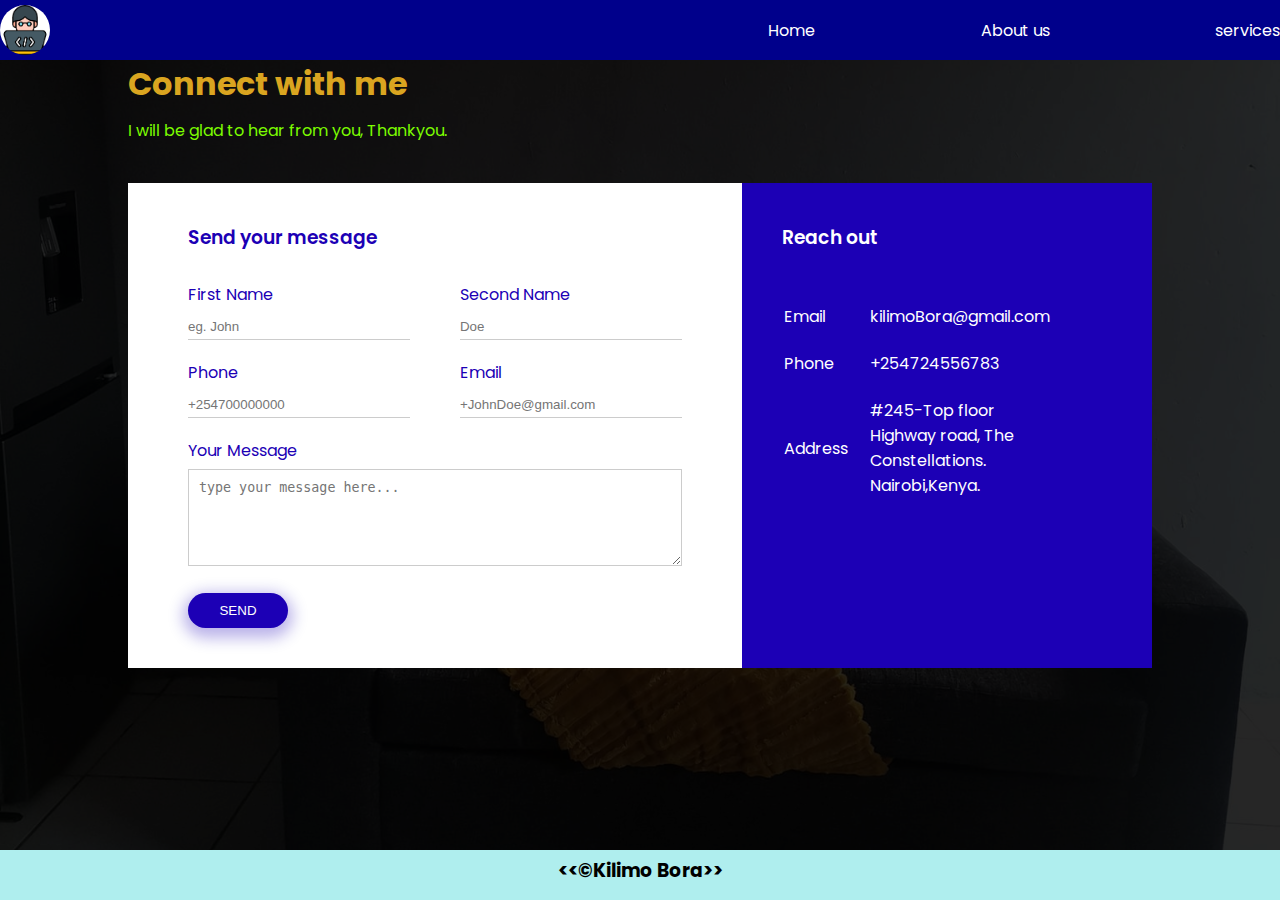
==== contact.html @ e6666177 "first commit" ====
<!DOCTYPE html>
<html lang="en">
<head>
  <meta charset="UTF-8">
  <meta name="viewport" content="width=device-width, initial-scale=1.0">
  <title>Contact page</title>
  <link href="https://fonts.googleapis.com/css2?family=Poppins:wght@200;400;500&display=swap" rel="stylesheet">
  <link rel="stylesheet" href="contact.css">
</head>
<body>
  <div class="home-nav-section">
    <img class="home-logo" src="Images/developer.png" alt="">
   <div class="content-section">
    <ul>
      <li><a href="home.html">Home</a></li>
      <li><a href="about.html">About us</a></li>
      <li><a href="services.html">services</a></li>
      
    </ul>
   </div> 
   
   </div>
  </div>
  <div class="container">
    <h1>Connect with me</h1>
    <p style="color:lawngreen">
      I will be glad to hear from you, Thankyou.
    </p>
    <div class="contact-box">
      <div class="contact-left">
        <h3>Send your message</h3>
        <div class="input-row">
          <div class="input-group">
            <label for="fname">First Name</label>
            <input type="fname" name="fname" id="fname" placeholder="eg. John" required>
          </div>
          <div class="input-group">
            <label for="sname">Second Name</label>
            <input type="text"sname="sname" id="sname" placeholder="Doe" required>
          </div>
        </div>
        <div class="input-row">
          <div class="input-group">
            <label for="tel">Phone</label>
            <input type="tel" name="tel" id="tel" placeholder="+254700000000" required>
          </div>
          <div class="input-group">
            <label for="name">Email</label>
            <input type="email" name="email" id="email" placeholder="+JohnDoe@gmail.com" required>
          </div>
        </div>
        <label for="msg">Your Message</label>
        <textarea name="msg" id="msg" rows="5" placeholder="type your message here..."></textarea>
        <button type="submit">SEND</button>
      </div>
      <div class="contact-right">
        <h3>Reach out</h3>
        <table>
          <tr>
            <td>Email</td>
            <td>kilimoBora@gmail.com</td>
          </tr>
          <tr>
            <td>Phone</td>
            <td>+254724556783</td>
          </tr>
          <tr>
            <td>Address</td>
            <td>#245-Top floor<br>
              Highway road, The Constellations.<br>
              Nairobi,Kenya.
            </td>
          </tr>
        </table>
      </div>
    </div>
  </div>
  <div class="footer">
    <div><h3>&lt;&lt;&copy;Kilimo Bora&gt;&gt;</h3></div>
  </div>
</body>
</html>
---- contact.css ----
*{
  padding:0;
  margin:0;
  box-sizing: border-box;

}

body{
  background-image: linear-gradient(rgba(0,0,0,0.85), rgba(0,0,0,0.85)), url('Images/home.jpg');
  background-position: center;
  background-size: cover;
  font-family: 'Poppins', sans-serif;
}

.home-nav-section{
  height: 60px;
  background-color: darkblue;
  display:flex;
  justify-content: space-between;
  align-items: center;
  position: fixed;
  top:0;
  left:0;
  right:0;
}


.home-logo{
  width:50px;
  height: 50px;
  background-position: center;
  background-size: cover;
  border-radius: 50%;
}


.content-section{
  width:40%;
}



.content-section ul{
  list-style: none;
  display: flex;
  justify-content: space-between;
  
  
}

.content-section ul li{
  display: inline-block;
  position: relative;
}

.content-section ul li a{
  color:#fff;
  text-decoration: none;
  font-size: 16px;
}

.content-section ul li::after{
  content: '';
  height: 4px;
  width: 0;
  background: red;
  position: absolute;
  left: 0;
  bottom: -5px;
}

.content-section ul li:hover::after{
  width: 100%;
  transition: 0.5s;

}

.profile{

  width:30%;
  display:flex;
  justify-content: space-around;
  align-items: center;
}

.profile .log-out{
  width:60px;
  height: 20px;
  background-color: red;
}



.profile .log-out div a{
  width: 100%;
  color:#fff;
  padding-left: 2px;
  font-size: 15px;
  text-decoration: none;
}

.profile .bell{
  width:27px;
  height: 27px;
  position: relative;

}

.profile .bell img{
  width:100%;
  background-position: center;
  background-size: cover;
  border-radius: 50%;
 
}

 .count{
  width: 15px;
  height: 15px;
  position: absolute;
  top:-8px;
  right: -4px;
  background-color: red;
 position: absolute;
  border-radius: 50%;
}

.count p{
  width: 100%;
  margin: 0 auto;
  color: #fff;
  font-weight: 600;
  font-size: 12px;
  text-align: center;
}

.msg{
  position: relative;
  width:30px;
  height:30px;
}

 .msg-count{
  width: 15px;
  height: 15px;
  position: absolute;
  top:-8px;
  right: -4px;
  background-color: red;
  position: absolute;
  border-radius: 50%;
}

.profile .msg .msg-count p{
  width: 100%;
  margin: 0 auto;
  color: #fff;
  font-weight: 600;
  font-size: 12px;
  text-align: center;
}

.profile .msg img{
  width:100%;
  background-position: center;
  background-size: cover;
  border-radius: 50%;
}

.profile .img{
  background-color: #fff;
  width:40px;
  height:40px;
  border-radius: 50%;
  
}

.profile .img p{
  width:100%;
  margin-top:25%;
  margin-bottom: 50%;
  text-align: center;
  font-weight: bold;
}

.container{
  margin:60px auto;
  width:80%;
}

.contact-box{
  display:flex;
  background: #fff;
}

.contact-left{
  flex-basis: 60%;
  padding: 40px 60px;
}

.contact-right{
  flex-basis: 40%;
  padding:40px;
  background: #1c00b5;
  color:#fff;
}

h1{
  margin-bottom: 10px;
  color:goldenrod;
}

.container p{
  margin-bottom: 40px;
}

.input-row{
  display:flex;
  justify-content: space-between;
  margin-bottom: 20px;
}

.input-row .input-group{
  flex-basis: 45%;
}


input{
  margin-top: 3px;
  width:100%;
  border:none;
  border-bottom: 1px solid #ccc;
  padding-bottom: 5px;
  outline: none;
}

textarea{
  width:100%;
  border:1px solid #ccc;
  padding:10px;
  outline: none;
}

label{
  display: block;
  margin-bottom: 6px;
  color:#1c00b5;
}

button{
  border:none;
  outline:none;
  background-color: #1c00b5;
  width:100px;
  height:35px;
  border-radius:30px;
  color:#fff;
  margin-top: 20px;
  cursor:pointer;
  box-shadow: 0px 5px 15px 5px rgba(28, 0, 181, 0.3);
}

.contact-left h3{
  color:#1c00b5;
  margin-bottom: 30px;
  font-weight: 600;
}

.contact-right h3{

  margin-bottom: 30px;
  font-weight: 600;
}

tr td:first-child{
  padding-right: 20px;
}

tr td{
  padding-top: 20px;
}


.footer{
  background-color: paleturquoise;
  position:fixed;
  bottom:0;
  left:0;
  right:0;
  height:50px;
  z-index: 4;
}

.footer div{
  width:100%;
  margin-top: 6px;

}

.footer div h3{
  text-align: center;
}
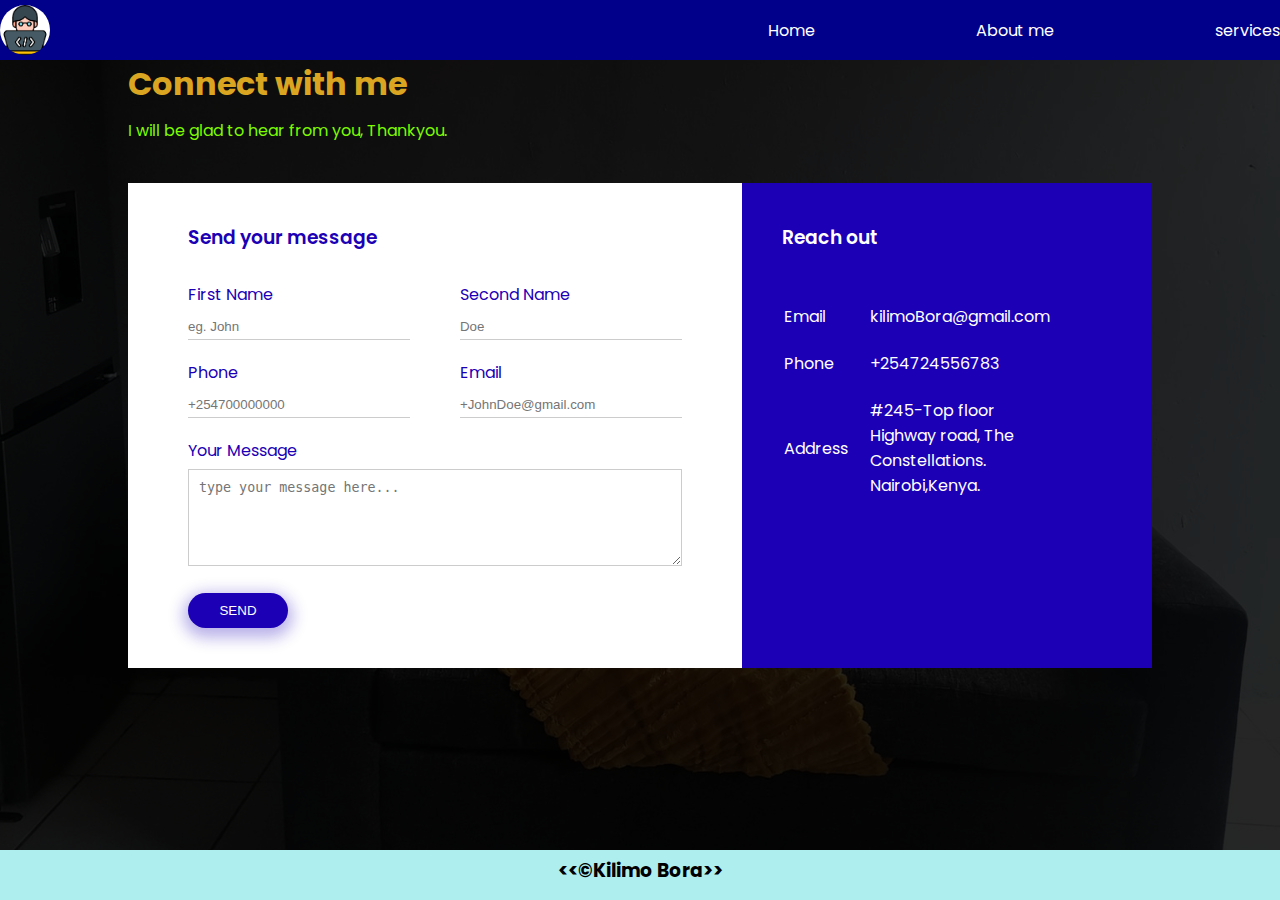
==== commit fe0465e9: "Update contact.html" ====
--- a/contact.html
+++ b/contact.html
@@ -13,7 +13,7 @@
    <div class="content-section">
     <ul>
       <li><a href="home.html">Home</a></li>
-      <li><a href="about.html">About us</a></li>
+      <li><a href="about.html">About me</a></li>
       <li><a href="services.html">services</a></li>
       
     </ul>
@@ -79,4 +79,4 @@
     <div><h3>&lt;&lt;&copy;Kilimo Bora&gt;&gt;</h3></div>
   </div>
 </body>
-</html>+</html>
